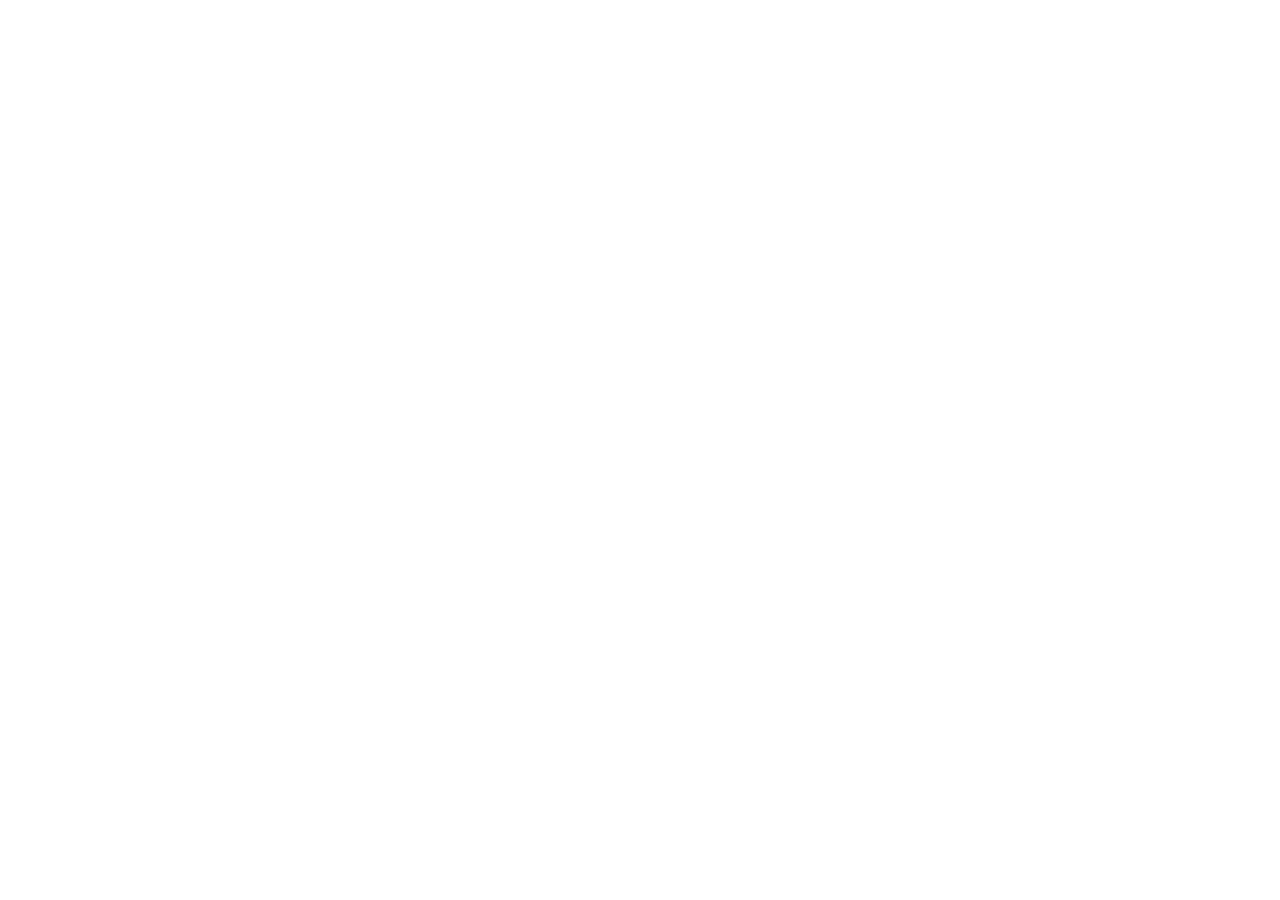
==== index.html @ 56aa7862 "Minor fixes and updates + rest and socketIo channels enabled and html web page created" ====
<head></head>
  <body>  
    <div id="rasa-chat-widget" data-websocket-url="http://localhost:5005">
    </div>
    <script src="https://unpkg.com/@rasahq/rasa-chat" type="application/javascript"></script>
  </body>
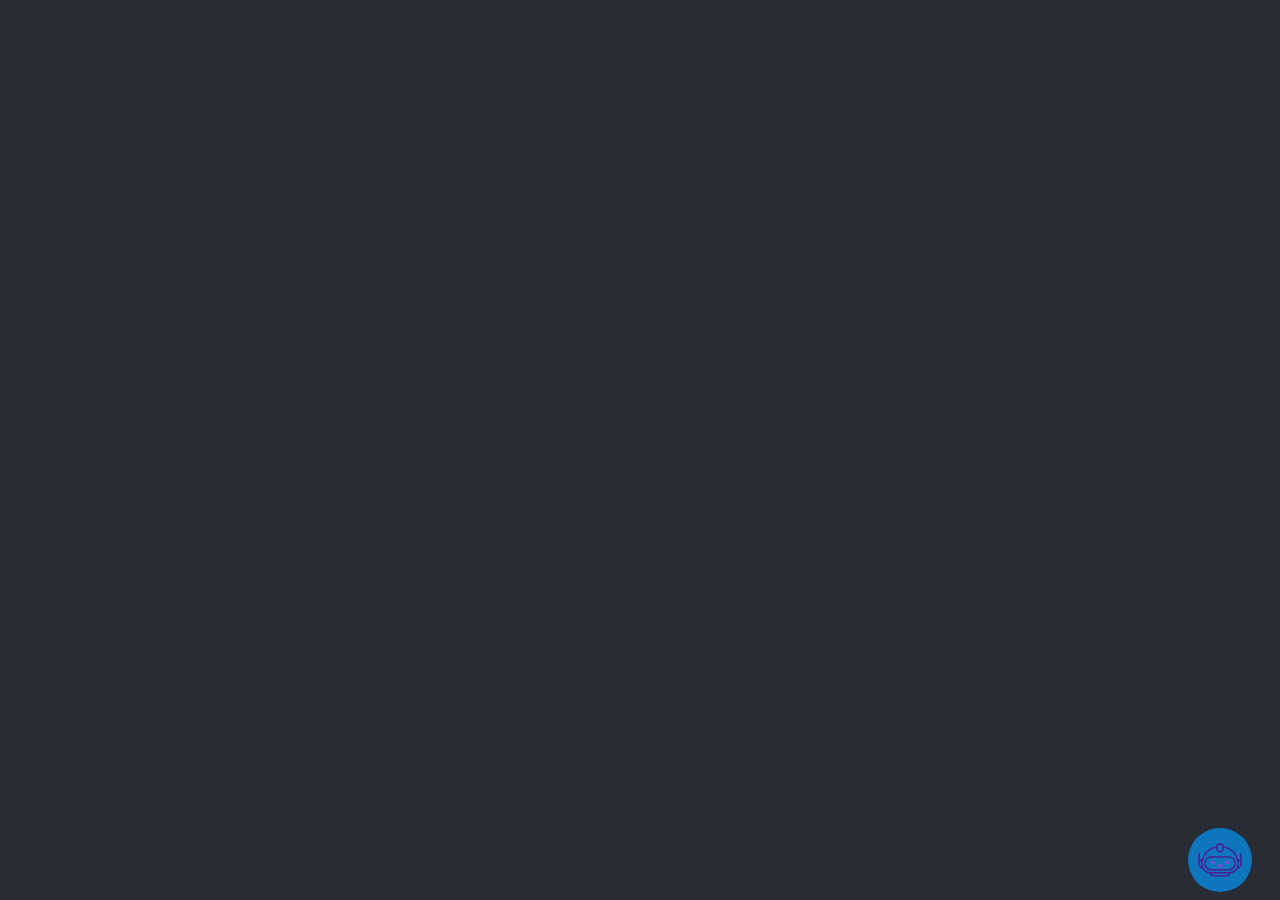
==== commit bb21da34: "Reordered files" ====
--- a/index.html
+++ b/index.html
@@ -1,6 +1,65 @@
-<head></head>
-  <body>  
-    <div id="rasa-chat-widget" data-websocket-url="http://localhost:5005">
-    </div>
-    <script src="https://unpkg.com/@rasahq/rasa-chat" type="application/javascript"></script>
-  </body> +<!DOCTYPE html>
+<html lang="es">
+  <head>
+    <meta charset="utf-8" />
+    <!-- <link rel="icon" href="%PUBLIC_URL%/favicon.ico" /> -->
+    <meta name="viewport" content="width=device-width,initial-scale=1" />
+    <meta name="theme-color" content="#000000" />
+    <meta
+      name="description"
+      content="Web site created using create-react-app"
+    />
+    <!-- <link rel="manifest" href="%PUBLIC_URL%/manifest.json" /> -->
+    <title>Chatbot MoCA</title>
+  </head>
+  <body>
+    <noscript>You need to enable JavaScript to run this app.</noscript>
+  </body>
+  <script>
+    !(function () {
+      let e = document.createElement("script"),
+        t = document.head || document.getElementsByTagName("head")[0];
+      (e.src = "./dist/index.js"),
+        (e.async = !0),
+        (e.onload = () => {
+          window.ChatbotWidget.default({
+            //rasaServerUrl: "http://localhost:5005/webhooks/rest/webhook",
+            rasaServerUrl: "https://arachnid-boss-gradually.ngrok-free.app/webhooks/rest/webhook",
+            userId: "mvinader",
+            initialPayload: "Hola",
+            metadata: {},
+            botAvatar:
+              "[data-uri]",
+            widgetColor: "#0e76bc",
+            textColor: "#0E1B75",
+            userMsgBackgroundColor: "#e1d7ff",
+            botTitle: "Chatbot MoCA",
+            botSubTitle: "Asistente para aplicar el test de diagnóstico MoCA",
+            botMsgBackgroundColor: "#f3f4f6",
+            botResponseDelay: "",
+            chatHeaderCss: {
+              textColor: "#091145",
+              backgroundColor: "#196ab4",
+              enableBotAvatarBorder: true,
+            },
+            chatHeaderTextColor: "#4c1d95",
+            botMsgColor: "#4b5563",
+            userMsgColor: "#4c1d95",
+            embedded: false,
+            buttonsCss: {
+              color: "#4c1d95",
+              backgroundColor: "#e1d7ff",
+              borderColor: "#4b5563",
+              borderWidth: "0px",
+              borderRadius: "999px",
+              hoverBackgroundColor: "white",
+              hoverColor: "#4b5563",
+              hoverborderWidth: "1px",
+              enableHover: false,
+            },
+          });
+        }),
+        t.insertBefore(e, t.firstChild);
+    })();
+  </script>
+</html>
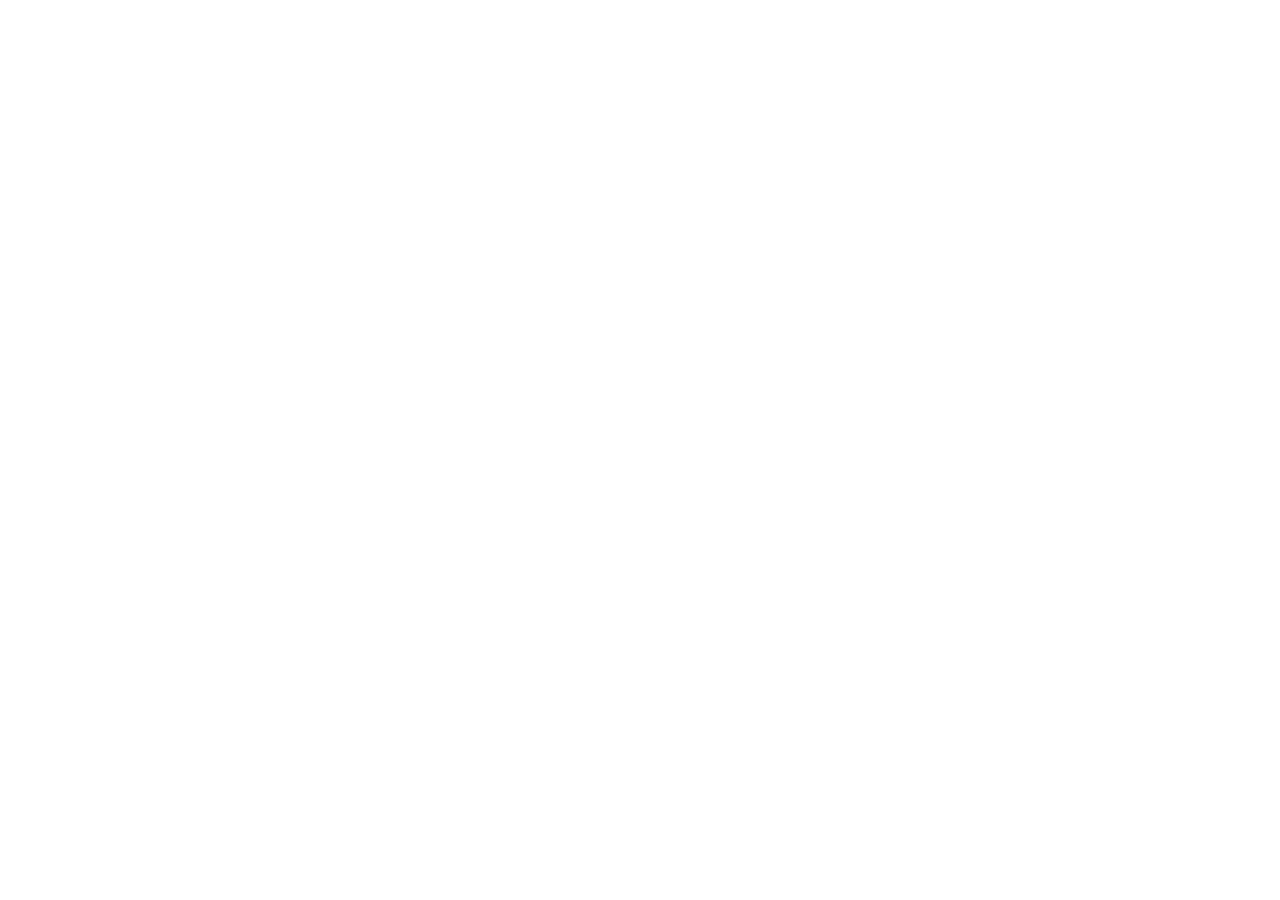
==== commit 9978cb26: "New voice GUI Supporting text to speech & speech to text" ====
--- a/index.html
+++ b/index.html
@@ -1,65 +1,11 @@
 <!DOCTYPE html>
-<html lang="es">
-  <head>
-    <meta charset="utf-8" />
-    <!-- <link rel="icon" href="%PUBLIC_URL%/favicon.ico" /> -->
-    <meta name="viewport" content="width=device-width,initial-scale=1" />
-    <meta name="theme-color" content="#000000" />
-    <meta
-      name="description"
-      content="Web site created using create-react-app"
-    />
-    <!-- <link rel="manifest" href="%PUBLIC_URL%/manifest.json" /> -->
-    <title>Chatbot MoCA</title>
-  </head>
-  <body>
-    <noscript>You need to enable JavaScript to run this app.</noscript>
-  </body>
-  <script>
-    !(function () {
-      let e = document.createElement("script"),
-        t = document.head || document.getElementsByTagName("head")[0];
-      (e.src = "./dist/index.js"),
-        (e.async = !0),
-        (e.onload = () => {
-          window.ChatbotWidget.default({
-            //rasaServerUrl: "http://localhost:5005/webhooks/rest/webhook",
-            rasaServerUrl: "https://arachnid-boss-gradually.ngrok-free.app/webhooks/rest/webhook",
-            userId: "mvinader",
-            initialPayload: "Hola",
-            metadata: {},
-            botAvatar:
-              "[data-uri]",
-            widgetColor: "#0e76bc",
-            textColor: "#0E1B75",
-            userMsgBackgroundColor: "#e1d7ff",
-            botTitle: "Chatbot MoCA",
-            botSubTitle: "Asistente para aplicar el test de diagnóstico MoCA",
-            botMsgBackgroundColor: "#f3f4f6",
-            botResponseDelay: "",
-            chatHeaderCss: {
-              textColor: "#091145",
-              backgroundColor: "#196ab4",
-              enableBotAvatarBorder: true,
-            },
-            chatHeaderTextColor: "#4c1d95",
-            botMsgColor: "#4b5563",
-            userMsgColor: "#4c1d95",
-            embedded: false,
-            buttonsCss: {
-              color: "#4c1d95",
-              backgroundColor: "#e1d7ff",
-              borderColor: "#4b5563",
-              borderWidth: "0px",
-              borderRadius: "999px",
-              hoverBackgroundColor: "white",
-              hoverColor: "#4b5563",
-              hoverborderWidth: "1px",
-              enableHover: false,
-            },
-          });
-        }),
-        t.insertBefore(e, t.firstChild);
-    })();
-  </script>
-</html>+<html>
+<head>
+  <meta charset="UTF-8">
+  <title>Redirigiendo…</title>
+  <meta http-equiv="refresh" content="0; url=https://arachnid-boss-gradually.ngrok-free.app">
+</head>
+<body>
+  <p>Redirigiendo a la aplicación…</p>
+</body>
+</html>
